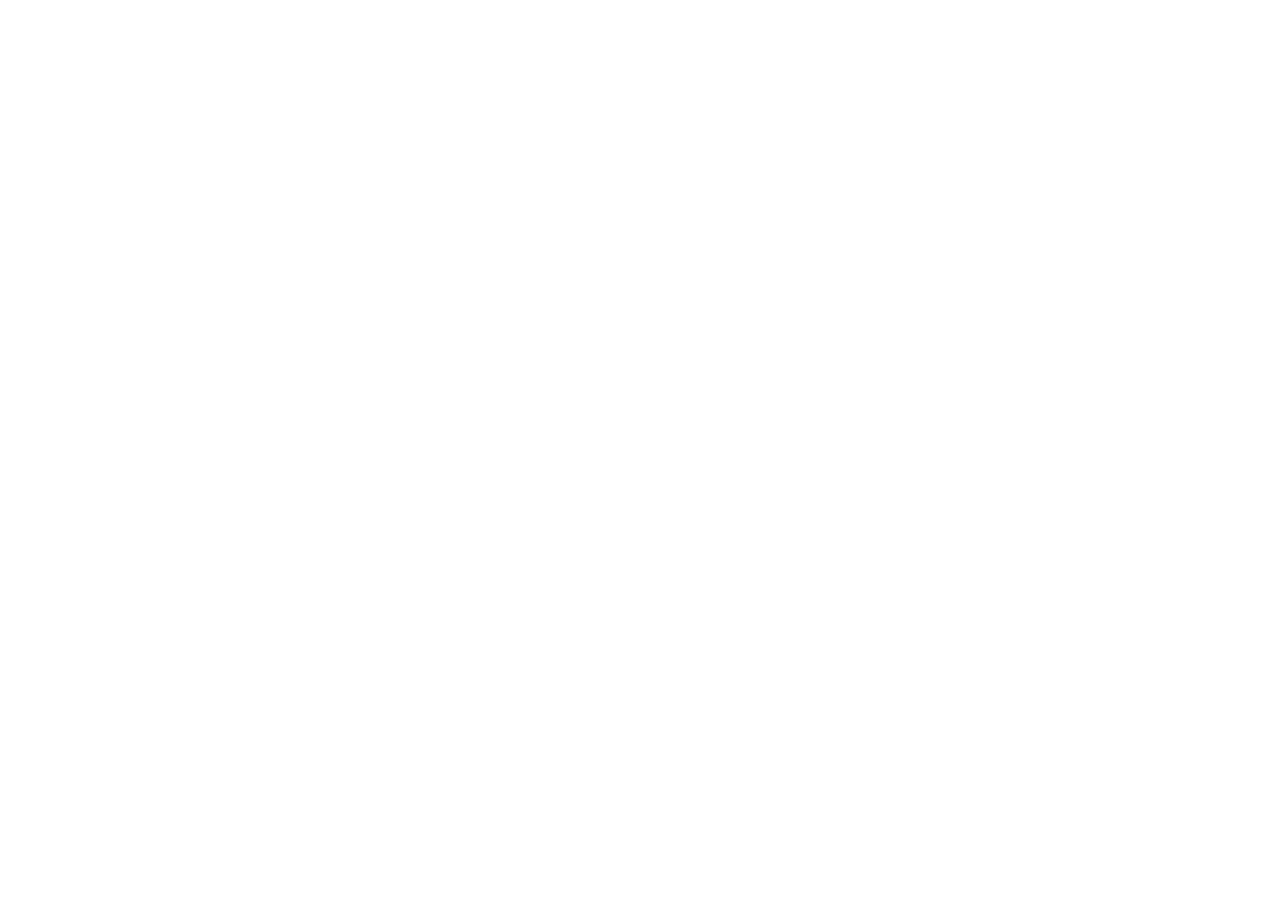
==== index.html @ 6764bf35 "start" ====
<!DOCTYPE html>
<html lang="en">
<head>
    <meta charset="UTF-8">
    <meta http-equiv="X-UA-Compatible" content="IE=edge">
    <meta name="viewport" content="width=device-width, initial-scale=1.0">
    <title>JS SIMON</title>
</head>
<body>
    

    <script src="js/script.js"></script>
</body>
</html>
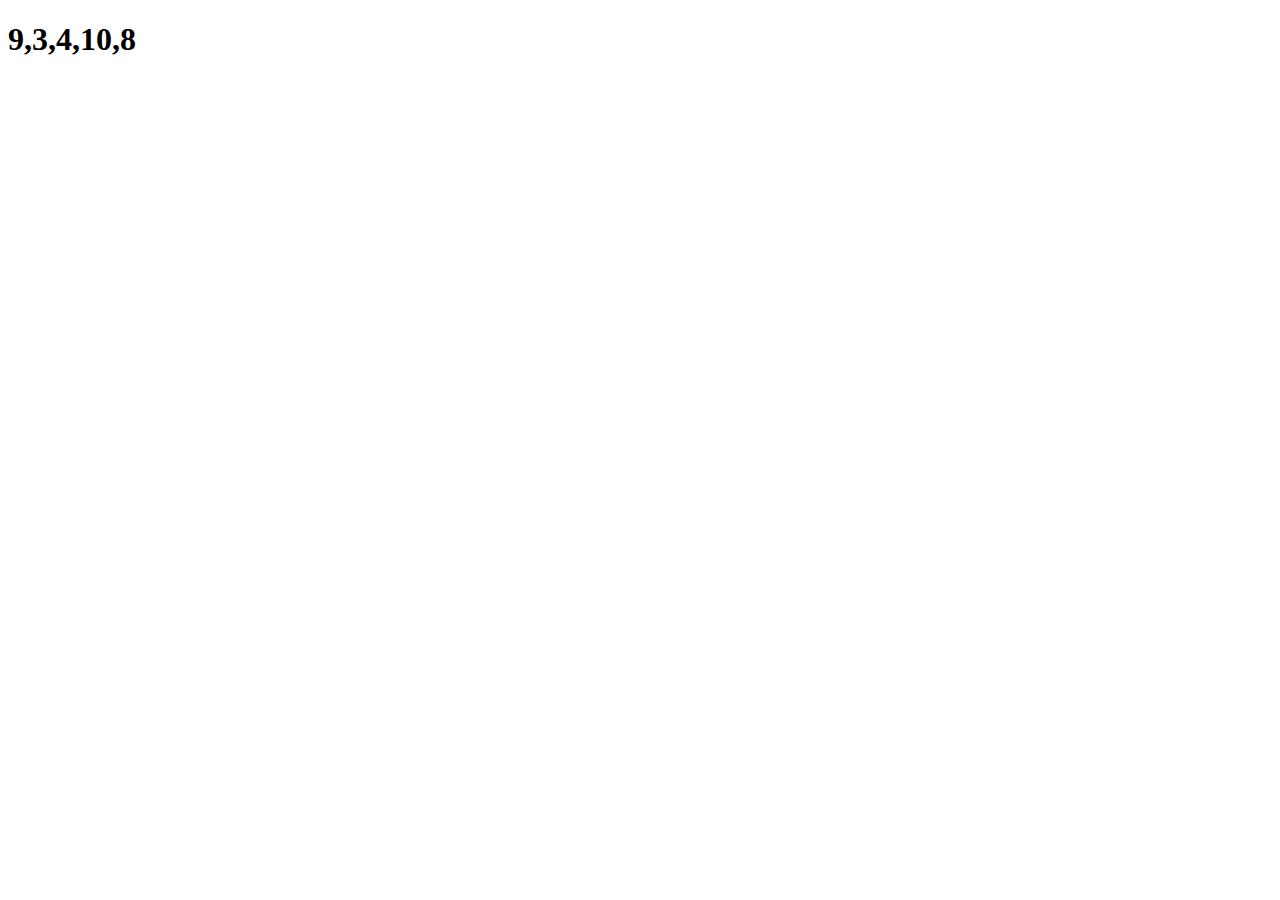
==== commit ee0dc0ce: "genero e stampo numeri in pagina" ====
--- a/index.html
+++ b/index.html
@@ -7,8 +7,7 @@
     <title>JS SIMON</title>
 </head>
 <body>
-    
-
+    <div class="container"></div>
     <script src="js/script.js"></script>
 </body>
 </html>